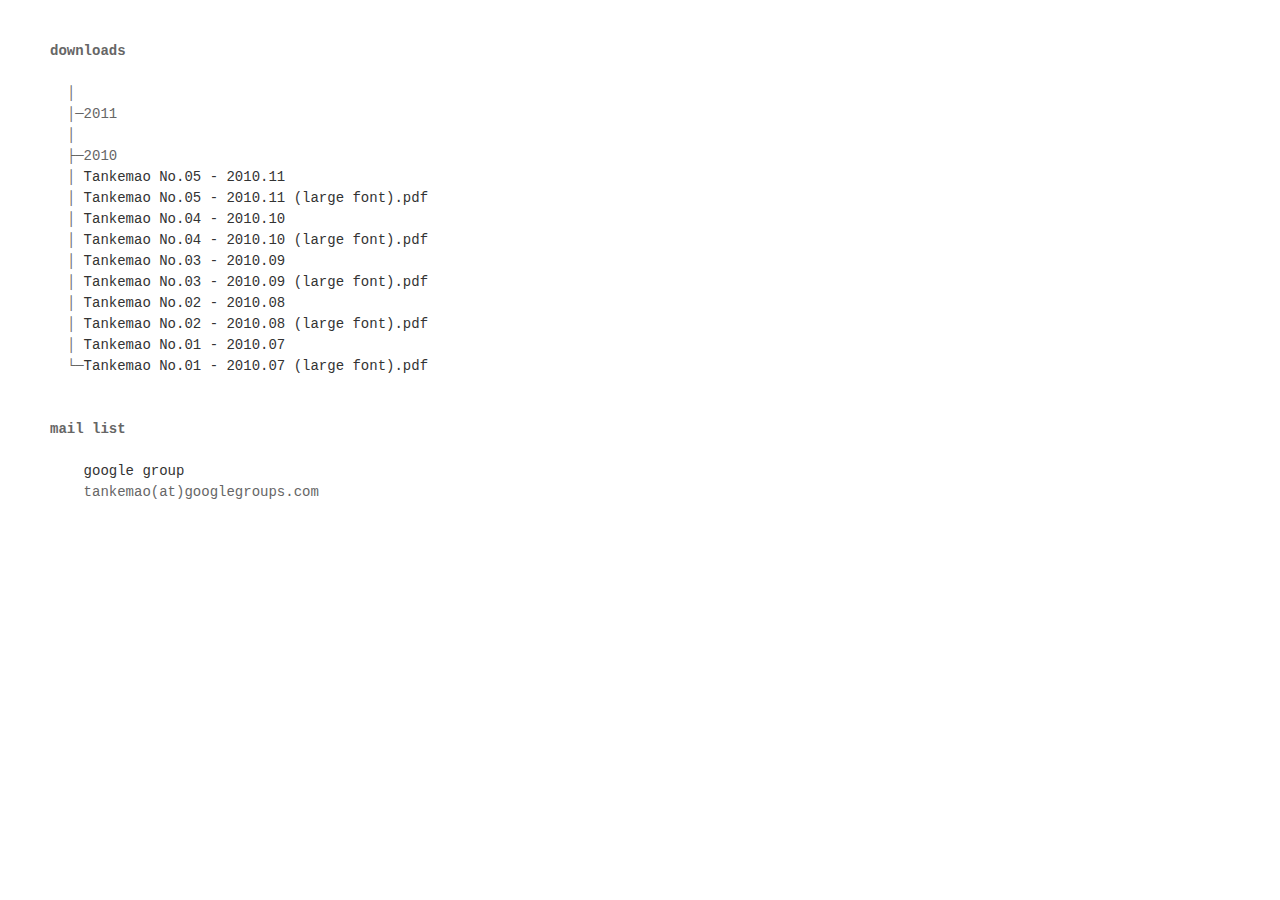
==== tankemao/index.html @ ed8d7be2 "First commit. All tankemao pdf added. All publication pdf added. Some self intro pages." ====
<!doctype html>
<html>
<head>
<meta charset="utf-8">
<title>tankemao downloads list</title>
<style>
body,h1,h2,h3,h4,h5,h6,hr,p,blockquote,dl,dt,dd,ul,ol,li,pre,form,fieldset,legend,button,input,textarea,th,td{margin:0;padding:0;}body,button,input,select,textarea{font:12px/1.5 tahoma,arial,\5b8b\4f53,sans-serif;}h1,h2,h3,h4,h5,h6{font-size:100%;}address,cite,dfn,em,var{font-style:normal;}code,kbd,pre,samp{font-family:courier new,courier,monospace;}small{font-size:12px;}ul,ol{list-style:none;}a{text-decoration:none;}a:hover{text-decoration:underline;}sup{vertical-align:text-top;}sub{vertical-align:text-bottom;}legend{color:#000;}fieldset,img{border:0;}button,input,select,textarea{font-size:100%;}table{border-collapse:collapse;border-spacing:0;}
pre {
    color: #666;
    margin: 20px 50px;
    font: 14px/1.5em Monaco,"Andale Mono","Lucida Console","Bitstream Vera Sans Mono","Courier New",monospace;
}
a { color: #333 }
a:active, a:hover { text-decoration: underline; }
</style>
</head>
<body>
<pre>
  <h1>downloads</h1>
  │
  │─2011
  │
  ├─2010
  │ <a href="Tankemao No.05 - 2010.11.pdf">Tankemao No.05 - 2010.11</a>
  │ <a href="Tankemao No.05 - 2010.11 (large font).pdf">Tankemao No.05 - 2010.11 (large font).pdf</a>
  │ <a href="Tankemao No.04 - 2010.10.pdf">Tankemao No.04 - 2010.10</a>
  │ <a href="Tankemao No.04 - 2010.10 (large font).pdf">Tankemao No.04 - 2010.10 (large font).pdf</a>
  │ <a href="Tankemao No.03 - 2010.09.pdf">Tankemao No.03 - 2010.09</a>
  │ <a href="Tankemao No.03 - 2010.09 (large font).pdf">Tankemao No.03 - 2010.09 (large font).pdf</a>
  │ <a href="Tankemao No.02 - 2010.08.pdf">Tankemao No.02 - 2010.08</a>
  │ <a href="Tankemao No.02 - 2010.08 (large font).pdf">Tankemao No.02 - 2010.08 (large font).pdf</a>
  │ <a href="Tankemao No.01 - 2010.07.pdf">Tankemao No.01 - 2010.07</a>
  └─<a href="Tankemao No.01 - 2010.07 (large font).pdf">Tankemao No.01 - 2010.07 (large font).pdf</a>
  
  <h1>mail list</h1>
    <a href="http://groups.google.com/group/tankemao">google group</a>
    tankemao(at)googlegroups.com
</pre>
</body>
</html>
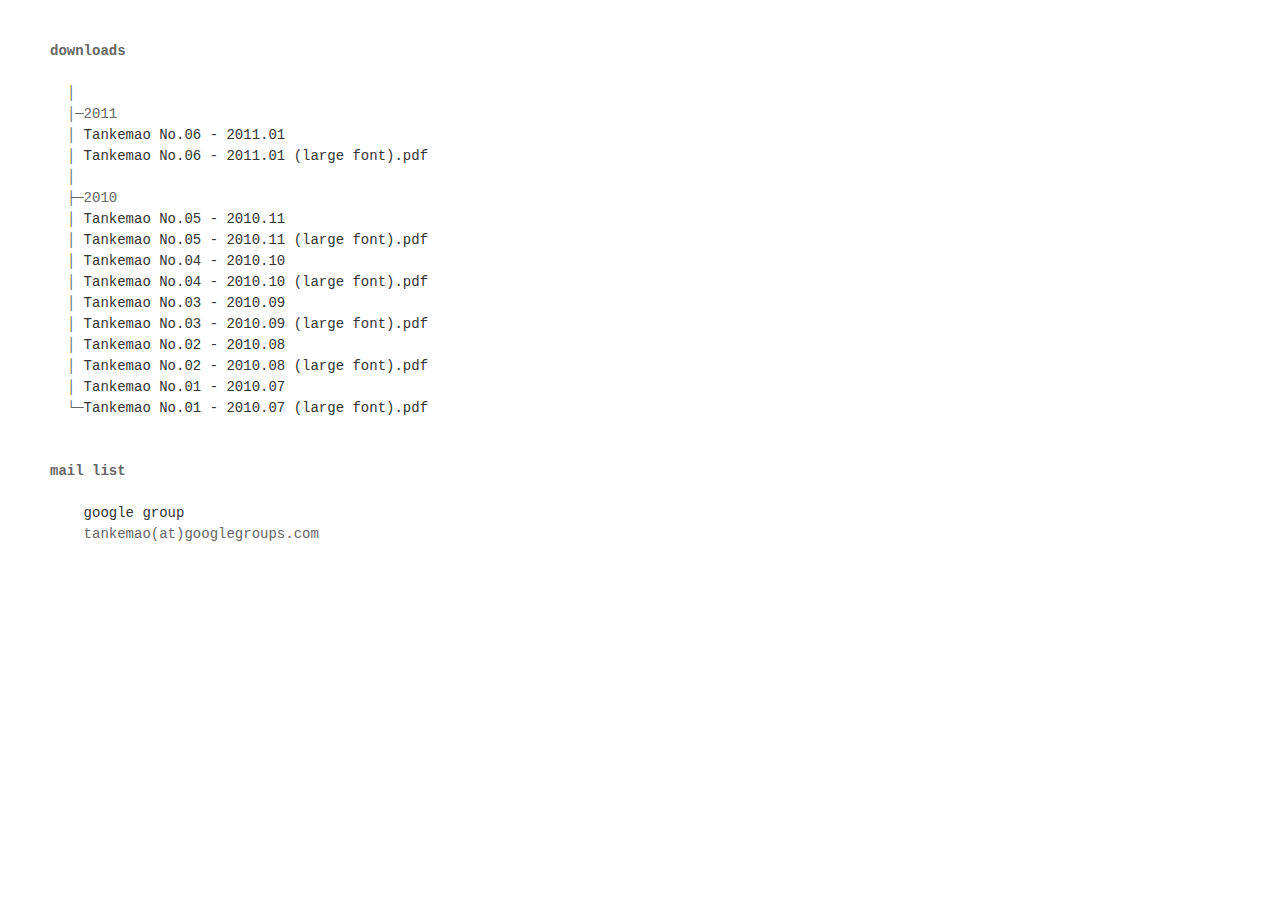
==== commit eb66104c: "tankemao no.06 - 2011.01" ====
--- a/tankemao/index.html
+++ b/tankemao/index.html
@@ -19,6 +19,8 @@
   <h1>downloads</h1>
   │
   │─2011
+  │ <a href="Tankemao No.06 - 2011.01.pdf">Tankemao No.06 - 2011.01</a>
+  │ <a href="Tankemao No.06 - 2011.01 (large font).pdf">Tankemao No.06 - 2011.01 (large font).pdf</a>
   │
   ├─2010
   │ <a href="Tankemao No.05 - 2010.11.pdf">Tankemao No.05 - 2010.11</a>
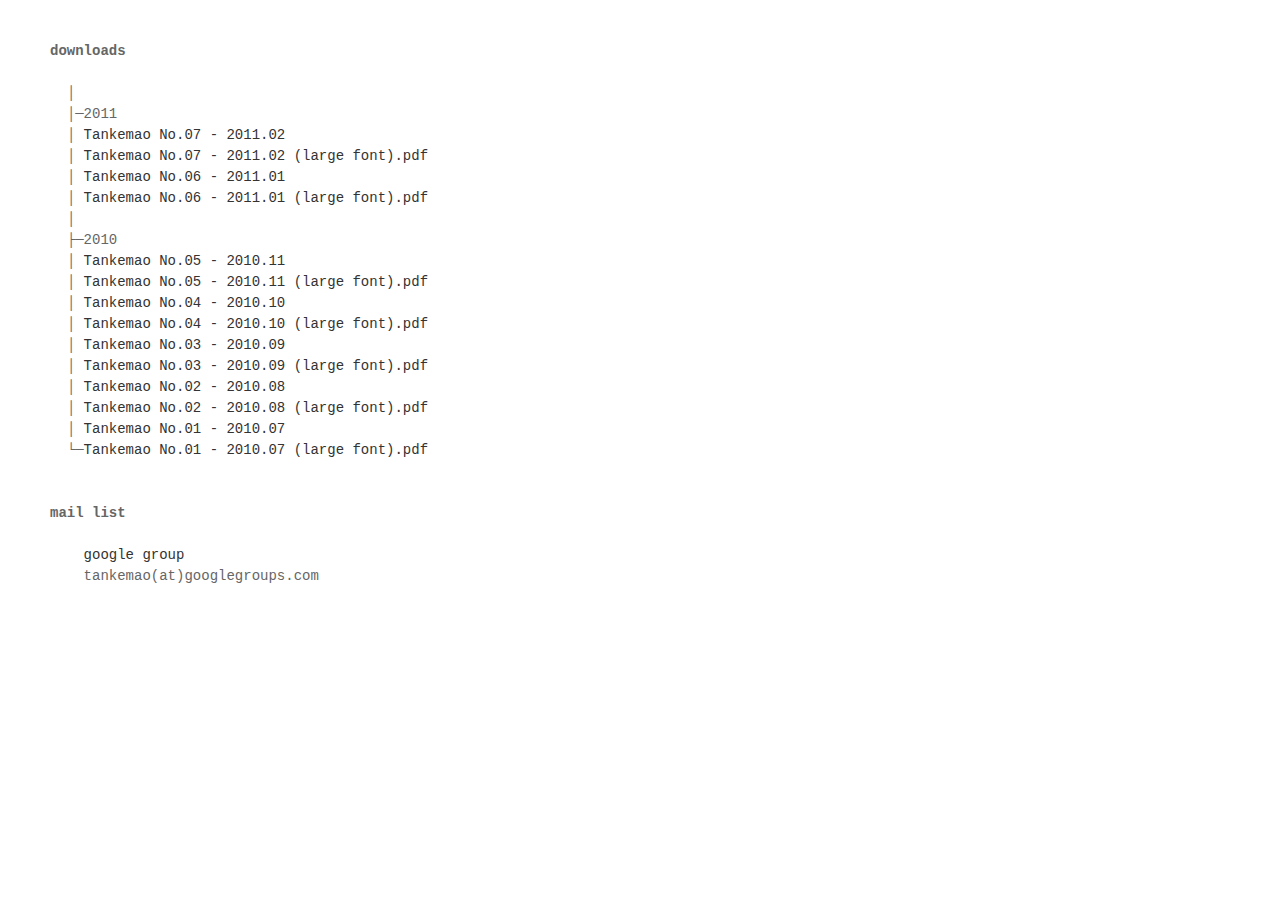
==== commit c5077bd3: "Tank Cat No.07 - 2011.02" ====
--- a/tankemao/index.html
+++ b/tankemao/index.html
@@ -19,6 +19,8 @@
   <h1>downloads</h1>
   │
   │─2011
+  │ <a href="Tankemao No.07 - 2011.02.pdf">Tankemao No.07 - 2011.02</a>
+  │ <a href="Tankemao No.07 - 2011.02 (large font).pdf">Tankemao No.07 - 2011.02 (large font).pdf</a>
   │ <a href="Tankemao No.06 - 2011.01.pdf">Tankemao No.06 - 2011.01</a>
   │ <a href="Tankemao No.06 - 2011.01 (large font).pdf">Tankemao No.06 - 2011.01 (large font).pdf</a>
   │
